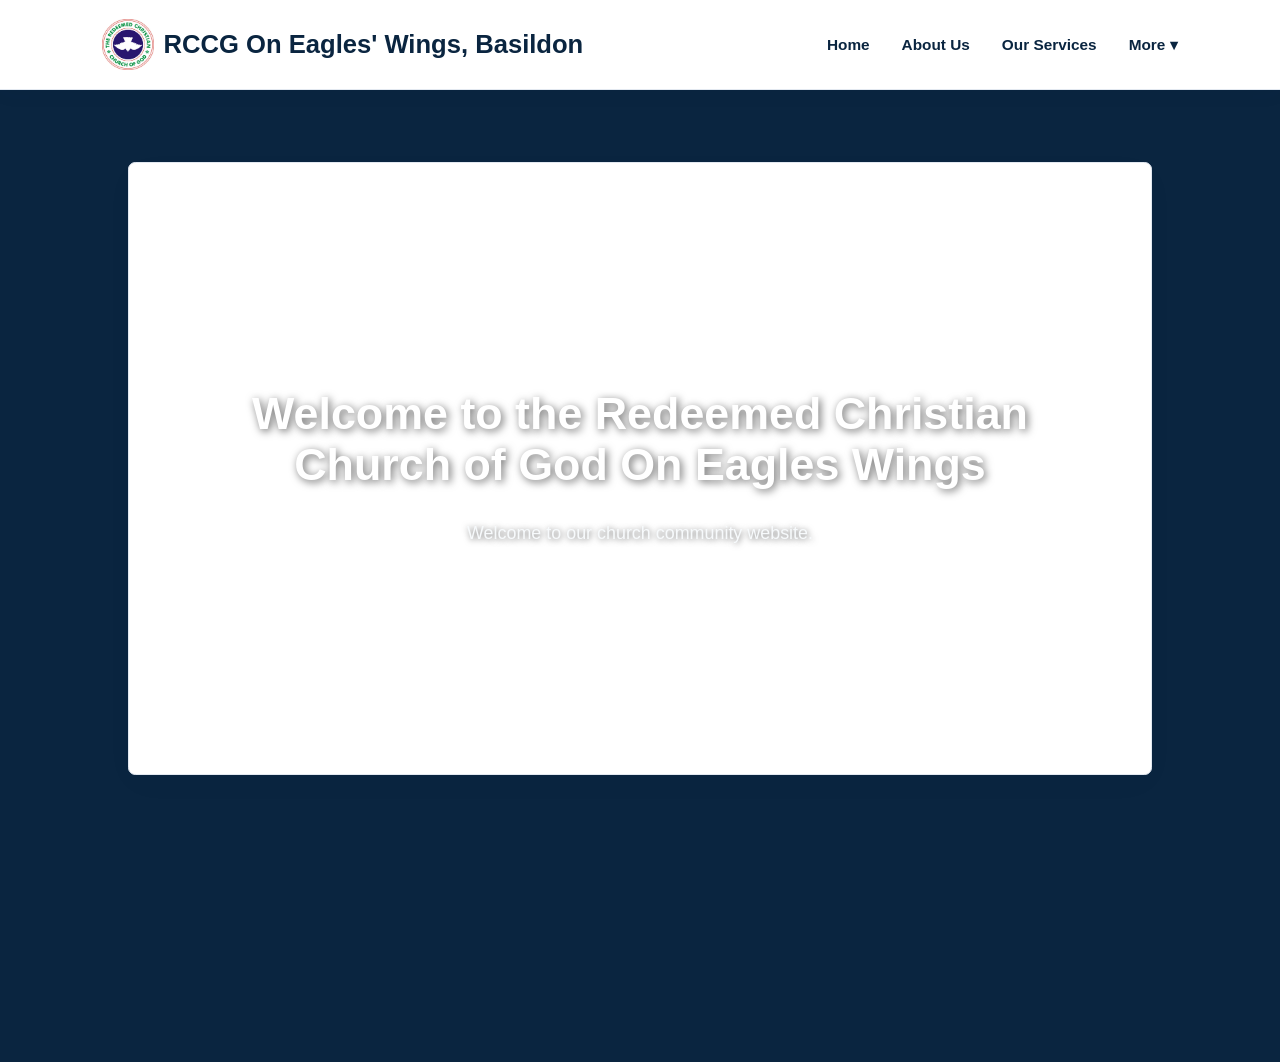
==== index.html @ 02efdf06 "Replace Events link with Gallery link in dropdown" ====
<!DOCTYPE html>
<html lang="en">
<head>
    <meta charset="UTF-8">
    <meta name="viewport" content="width=device-width, initial-scale=1.0">
    <title>On Eagles Wings</title>
    <meta name="description" content="Welcome to On Eagles Wings. Discover our mission, upcoming community programs, and how you can get involved.">
    <link rel="stylesheet" href="stylesheets.css">
    <link rel="icon" type="image/jpg" href="Assets/rccg logo.jpg" />
</head>
<body>
    
<header id="Menubar">
    
<div class="rccg_logo">
     <a href="index.html" class="logo">
   <img src="Assets/rccg logo.jpg" id="sitelogo" /> <p>RCCG On Eagles' Wings, Basildon</p>
     </a>
  </div>

<div class="menulinks-wrapper">
    <a href="index.html">Home</a>
    <a href="about.html">About Us</a>
    <a href="services.html">Our Services</a>
    
    <div class="dropdown">
        <button class="dropbtn">More ▾</button>
        <div class="dropdown-content">
            <a href="gallery.html">Gallery</a>
            <a href="contact.html">Contact Us</a>
        </div>
    </div>
</div>
</header>

    <div class="Contentarea" id="homepage">
        <h1>Welcome to the Redeemed Christian Church of God On Eagles Wings</h1>
        <p>Welcome to our church community website.</p>
    </div>

</body>
</html>
---- stylesheets.css ----
* {
    margin: 0;
    padding: 0;
    box-sizing: border-box;
    font-family: 'Segoe UI', Tahoma, Geneva, Verdana, sans-serif;
}

body {
    background-color: #0A2540;
    color: #333333;
    min-height: 100vh; 
    width: auto; 
    overflow-x: hidden; 
}

#Menubar {
    position: fixed;
    top: 0;
    left: 0;
    width: 100vw;
    height: 10vh; 
    background-color: #ffffff; 
    padding: 0 8vw; 
    display: flex;
    justify-content: space-between; 
    align-items: center;
    border-bottom: 0.2vh solid #e2e8f0; 
    box-shadow: 0 0.5vh 2vh rgba(10, 37, 64, 0.04);
    z-index: 1000;
}

.menulinks-wrapper {
    display: flex;
    align-items: center;
    height: 100%;
}

.menulinks-wrapper a {
    text-decoration: none;
    color: #0A2540;
    font-weight: 600;
    margin-left: 2.5vw;
    font-size: clamp(14px, 1.2vw, 18px);
    transition: color 0.2s ease-in-out;
}

.menulinks-wrapper a:hover {
    color: #0066cc; 
}

.dropdown {
    position: relative;
    display: inline-block;
    margin-left: 2.5vw;
}

.dropdown .dropbtn {
    background: none;
    border: none;
    color: #0A2540;
    font-weight: 600;
    font-size: clamp(14px, 1.2vw, 18px);
    cursor: pointer;
    font-family: inherit;
    padding: 0;
    transition: color 0.2s ease-in-out;
}

.dropdown:hover .dropbtn {
    color: #0066cc;
}

.dropdown-content {
    display: none;
    position: absolute;
    right: 0;
    background-color: #ffffff;
    min-width: 14vw;
    min-width: 160px; 
    box-shadow: 0 1vh 3vh rgba(10, 37, 64, 0.1);
    border-radius: 0.6vh;
    padding: 0; 
    z-index: 1050;
    border: 0.1vh solid #e2e8f0;
    margin-top: 0; 
    padding-top: 10px; 
}

.dropdown-content a {
    color: #333333;
    padding: 1.5vh 2vw;
    text-decoration: none;
    display: block;
    margin-left: 0 !important; 
    font-weight: 500;
    font-size: clamp(13px, 1.1vw, 16px);
}

.dropdown-content a:hover {
    background-color: #f4f7fa;
    color: #0066cc;
}

.dropdown:hover .dropdown-content {
    display: block;
}

#sitelogo{
    width: 4vw;
    min-width: 40px;
    max-width: 80px;
    max-height: 8vh;
    vertical-align: middle;
}

.rccg_logo .logo p {
    color: #0A2540;
    font-size: 2vw;
    font-weight: bold;
    font-family: 'Segoe UI', Tahoma, Geneva, Verdana, sans-serif;
    margin: 0;
}

.rccg_logo .logo {
    display: flex !important;
    align-items: center;
    gap: 10px;
    text-decoration: none;
}

.Contentarea {
    width: 80vw;
    max-width: 1200px;
    margin: 18vh auto 5vh auto;
    padding: 8vh 6vw;
    min-height: 50vh;
    display: flex;
    flex-direction: column;
    justify-content: center;
    align-items: center;
    background-color: #ffffff; 
    border-radius: 0.8vh;
    border: 0.1vh solid #e2e8f0;
    box-shadow: 0 1vh 4vh rgba(10, 37, 64, 0.02);
    text-align: center;
}

.Contentarea h1 {
    font-size: clamp(28px, 3.5vw, 48px);
    color: #0A2540;
    margin-bottom: 3vh;
}

.Contentarea p {
    font-size: clamp(16px, 1.4vw, 20px);
    color: #4a5568;
    line-height: 1.8;
}

#homepage.Contentarea {
    width: 80vw;
    max-width: 1200px;
    margin: 18vh auto 5vh auto;
    padding: 25vh 6vw;
    min-height: 60vh;
    display: flex;
    flex-direction: column;
    justify-content: center;
    align-items: center;
    border-radius: 0.8vh;
    border: 0.1vh solid #e2e8f0;
    box-shadow: 0 1vh 4vh rgba(10, 37, 64, 0.02);
    text-align: center;
    background-size: cover;
    background-position: center;
    background-repeat: no-repeat;
    animation: homepage-image-slider 15s infinite ease-in-out; 
}

#homepage.Contentarea h1 {
    font-size: clamp(28px, 3.5vw, 48px);
    color: #ffffff !important;
    margin-bottom: 3vh;
    text-shadow: 2px 2px 8px rgba(0, 0, 0, 0.6);
}

#homepage.Contentarea p {
    font-size: clamp(16px, 1.4vw, 20px);
    color: #f7fafc !important;
    line-height: 1.8;
    text-shadow: 1px 1px 6px rgba(0, 0, 0, 0.6);
}

@keyframes homepage-image-slider {
    0%, 16% {
        background-image:linear-gradient(rgba(10, 37, 64, 0.6), rgba(10, 37, 64, 0.6)), url('Assets/Background image 1.jpg');
    }
    20%, 36% {
        background-image:linear-gradient(rgba(10, 37, 64, 0.6), rgba(10, 37, 64, 0.6)), url('Assets/Background image 2.jpg');
    }
    40%, 56% {
        background-image:linear-gradient(rgba(10, 37, 64, 0.6), rgba(10, 37, 64, 0.6)), url('Assets/Background image 3.jpg');
    }
    60%, 76% {
        background-image:linear-gradient(rgba(10, 37, 64, 0.6), rgba(10, 37, 64, 0.6)), url('Assets/Background image 4.jpg');
    }
    80%, 96% {
        background-image:linear-gradient(rgba(10, 37, 64, 0.6), rgba(10, 37, 64, 0.6)), url('Assets/Background image 5.jpg');
    }
    100% {
        background-image:linear-gradient(rgba(10, 37, 64, 0.6), rgba(10, 37, 64, 0.6)), url('Assets/Background image 1.jpg');
    }
}

#contactpage.Contentarea {
    display: flex !important;
    flex-direction: row;
    flex-wrap: wrap;
    align-items: flex-start; 
    gap: 60px;
    text-align: left;
}

#contactpage .contact-info {
    flex: 1;
    min-width: 320px;         
}

#contactpage .contactdetails {
    margin-top: 4vh;
    display: flex;
    flex-direction: column;
    gap: 2vh;
    text-align: left;
}

#contactpage .contactdetails h3 {
    color: #0A2540; 
    font-size: clamp(16px, 1.3vw, 20px);
    margin-bottom: 0.5vh;
}

#contactpage .contactdetails p {
    color: #4a5568 !important;
    font-size: clamp(14px, 1.1vw, 16px);
    line-height: 1.5;
    margin: 0;
}

#contactpage #contactform {
    flex: 1;
    min-width: 320px;
    display: flex;
    flex-direction: column;   
    gap: 12px;
}

#contactform input[type="text"],
#contactform input[type="email"],
#contactform textarea {
    padding: 12px;
    border: 0.15vh solid #e2e8f0;
    border-radius: 0.6vh;
    background-color: #f8fafc;
    font-family: inherit;
    font-size: 15px;
}

#contactform button {
    background-color: #0A2540;
    color: #FFCC00;
    border: none;
    padding: 14px;
    border-radius: 0.6vh;
    cursor: pointer;
    font-weight: bold;
    font-size: 16px;
}

#contactpage .socialmedia{
    display: flex;
    gap: 20px;
    margin-top: 1.5vh;
}

#contactpage .social-links-icon i {
    color: #0A2540;
    display: inline-block;
    transition: color 0.2s ease-in-out;
}

#contactpage .social-links-icon:hover {
    color: #0066cc;
}

#aboutpage.Contentarea {
    display: flex;
    flex-direction: column;
    gap: 8vh;
    padding: 6vh 4vw;
}

.image-text {
    width: 100%;
    position: relative; 
    display: flex;
    flex-direction: column;
    justify-content: center;
    align-items: center;
}

.imagebanner {
    width: 100%;
    height: 45vh;       
    object-fit: cover;  
    border-radius: 0.8vh;
    display: block;
}

.image-text::after {
    content: '';
    position: absolute;
    top: 0;
    left: 0;
    width: 100%;
    height: 100%;
    background: linear-gradient(rgba(10, 37, 64, 0.55), rgba(10, 37, 64, 0.55));
    border-radius: 0.8vh;
    pointer-events: none;
}

.page1-text {
    position: absolute;
    z-index: 2; 
    text-align: center;
    padding: 0 4vw;
}

.page1-text h1 {
    color: #ffffff; 
    font-size: clamp(32px, 3.8vw, 54px);
    margin-bottom: 1.5vh;
    text-shadow: 2px 2px 8px rgba(0, 0, 0, 0.5); 
}

.page1-text p {
    color: #f7fafc !important;
    max-width: 750px;
    margin: 0 auto;
    font-size: clamp(15px, 1.3vw, 19px);
    line-height: 1.6;
    text-shadow: 1px 1px 6px rgba(0, 0, 0, 0.5);
}

.pastor-section {
    width: 100%;
    display: flex;
    flex-direction: row;       
    flex-wrap: wrap;            
    align-items: center;        
    gap: 25px;                  
    text-align: left;          
    background-color: #f8fafc;  
    padding: 6vh 4vw;
    border-radius: 0.8vh;
    border: 0.15vh solid #e2e8f0;
    margin-top: 4vh;
    box-sizing: border-box;
}

.pastor-textcolumn {
   flex: 2;
   min-width: 0 !important;  
}

.pstr-subtitle {
    color: #0066cc;
    font-weight: 700;
    font-size: 13px;
    text-transform: uppercase;
    letter-spacing: 0.05vw;  
}

.pastor-textcolumn h2 {
    color: #0A2540;
    margin: 0.5vh 0 2vh 0;
    font-size: clamp(24px, 2.2vw, 32px);  
}

.pastor-textcolumn p {
    color: #4a5568 !important;
    line-height: 1.7;
    margin-bottom: 2.5vh;
    font-size: clamp(14px, 1.1vw, 16px);
}

.image-column {
    flex: 1;                    
    min-width: 0 !important;
    display: flex;
    justify-content: center; 
}

.pastor-image {
    width: 100%;
    max-width: 320px; 
    box-shadow: 0 1vh 3vh rgba(10, 37, 64, 0.05);
    border-radius: 0.8vh;
    overflow: hidden;  
}

.pst-pic {
   width: 100%;
    height: 40vh;          
    object-fit: cover;          
    display: block; 
}

.church-values {
    width: 100%;
    display: flex;
    flex-direction: row;       
    flex-wrap: wrap;            
    align-items: center;        
    gap: 50px;                  
    text-align: left;          
    background-color: #f8fafc;  
    padding: 6vh 4vw;
    border-radius: 0.8vh;
    border: 0.15vh solid #e2e8f0;
    margin-top: 4vh;  
}

.values-text {
   flex: 2;
    min-width: 320px;  
}

.values-text h2{
    color: #0A2540;
    margin: 0.5vh 0 2vh 0;
    font-size: clamp(24px, 2.2vw, 32px); 
}

.values-text ul {
    padding-left: 20px;          
    display: flex;
    flex-direction: column;
    gap: 1.5vh;                 
}

.values-text li {
    color: #4a5568 !important;  
    font-size: clamp(15px, 1.2vw, 17px);
    line-height: 1.6;
    font-family: 'Segoe UI', Tahoma, Geneva, Verdana, sans-serif;
}

#servicespage.Contentarea {
    display: flex;
    flex-direction: column;
    gap: 6vh;
    padding: 6vh 4vw;
    text-align: left;
}

.services-intro-header {
    text-align: center; 
    width: 100%;
}

.services-intro-header h1 {
    color: #0A2540;
    margin-bottom: 1.5vh;
}

.services-intro-header p {
    color: #4a5568 !important;
    max-width: 700px;
    margin: 0 auto;
}

.gallery-grid {
    display: flex;
    flex-direction: row;
    flex-wrap: wrap;           
    justify-content: center;   
    gap: 30px;                  
    width: 100%;
}

.bulletin-card {
    background-color: #ffffff;
    border: 0.15vh solid #e2e8f0;
    border-radius: 0.8vh;
    overflow: hidden;       
    flex: 1;
    min-width: 280px;
    max-width: 360px;        
    box-shadow: 0 1vh 3vh rgba(10, 37, 64, 0.02);
    display: flex;
    flex-direction: column;
}

.card-graphic {
    background-color: #0A2540;  
    height: 22vh;            
    display: flex;
    justify-content: center;
    align-items: center;
    padding: 2vh 2vw;
    border-bottom: 0.4vh solid #FFCC00; 
}

.graphic-logo-wrap {
    text-align: center;
    display: flex;
    flex-direction: column;
    align-items: center;
    gap: 0.8vh;
}

.card-logo-img {
    width: 3.5vw;
    min-width: 35px;
    max-width: 55px;
    height: auto;
}

.graphic-main-title {
    color: #ffffff;
    font-weight: 700;
    font-size: clamp(14px, 1.2vw, 17px);
    letter-spacing: 0.1vw;
}

.graphic-sub-title {
    color: #FFCC00;           
    font-weight: 600;
    font-size: clamp(10px, 0.9vw, 13px);
    letter-spacing: 0.05vw;
    text-transform: uppercase;
}

.card-info-content {
    padding: 3.5vh 2.5vw;
    display: flex;
    flex-direction: column;
    gap: 1vh;
}

.card-date-tag {
    color: #a0aec0;        
    font-size: 12px;
    font-weight: 700;
    letter-spacing: 0.05vw;
}

.card-info-content h3 {
    color: #0A2540;
    font-size: clamp(18px, 1.4vw, 22px);
    font-weight: 600;
    margin: 0.5vh 0;
}

.card-info-content p {
    color: #718096 !important;  /* Premium reading layout gray */
    font-size: 14.5px;
    line-height: 1.5;
    margin: 0;
}

@media screen and (max-width: 600px) and (orientation: portrait) {
    .Contentarea, 
    #homepage.Contentarea, 
    #contactpage.Contentarea,
    #aboutpage.Contentarea {
        width: 90%;
        margin: 14vh auto 5vh auto; 
    }

    #contactpage.Contentarea {
        flex-direction: column !important; 
        gap: 40px;
    }

    #contactpage .contact-info,
    #contactpage #contactform {
        width: 100%;
        min-width: 100%;
    }
    
    .Contentarea p, 
    #homepage.Contentarea p,
    #contactpage .contactdetails p,
    .values-text p {
        text-align: left !important; 
    }

    #aboutpage .imagebanner {
        height: 25vh; 
    }
    
    #aboutpage .page1-text h1 {
        font-size: 28px; 
        margin-bottom: 1vh;
    }
    
    #aboutpage .page1-text p {
        font-size: 14px;
        line-height: 1.4;
    }

    .pastor-section {
        flex-direction: column-reverse !important; 
        gap: 25px;
    }
    
    .pastor.textcolumn,
    .image-column {
        width: 100%;
        min-width: 100%;
    }
    
    .pastor-image {
        max-width: 260px; 
    }
    
    .pst-pic {
        height: 32vh;
    }

    .church-values {
        gap: 20px;
    }
    
    .values-text {
        width: 100%;
        min-width: 100%;
    }
    
    .values-text ul {
        padding-left: 15px;
        gap: 1.2vh;
    }
    
    .values-text li {
        font-size: 14px;
        line-height: 1.5;
    }    
}
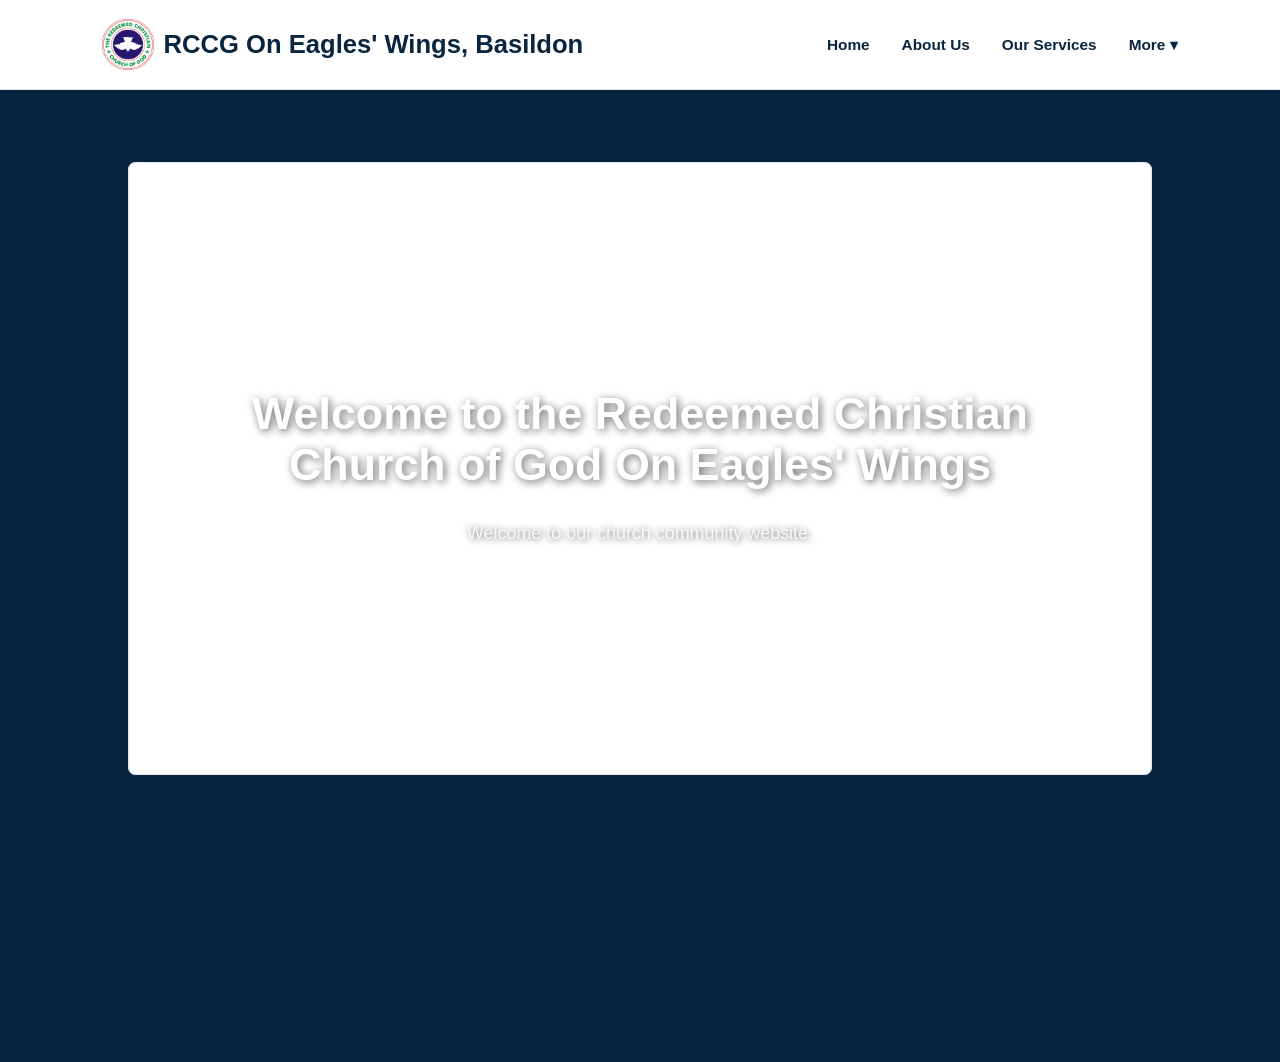
==== commit 1f8602c7: "Fix apostrophe in church name heading" ====
--- a/index.html
+++ b/index.html
@@ -26,7 +26,7 @@
     <div class="dropdown">
         <button class="dropbtn">More ▾</button>
         <div class="dropdown-content">
-            <a href="gallery.html">Gallery</a>
+            <a href="media.html">Media</a>
             <a href="contact.html">Contact Us</a>
         </div>
     </div>
@@ -34,7 +34,7 @@
 </header>
 
     <div class="Contentarea" id="homepage">
-        <h1>Welcome to the Redeemed Christian Church of God On Eagles Wings</h1>
+        <h1>Welcome to the Redeemed Christian Church of God On Eagles' Wings</h1>
         <p>Welcome to our church community website.</p>
     </div>
 
--- a/stylesheets.css
+++ b/stylesheets.css
@@ -564,17 +564,91 @@
 }
 
 .card-info-content p {
-    color: #718096 !important;  /* Premium reading layout gray */
+    color: #718096 !important; 
     font-size: 14.5px;
     line-height: 1.5;
     margin: 0;
+}
+
+#mediapage.Contentarea {
+    display: flex;
+    flex-direction: column;
+    gap: 6vh;
+    padding: 6vh 4vw;
+}
+
+.media-header {
+    text-align: center; 
+    width: 100%;
+}
+
+.media-header h1 {
+    color: #0A2540;
+    margin-bottom: 1.5vh;
+}
+
+.media-header p {
+    color: #4a5568 !important;
+    max-width: 700px;
+    margin: 0 auto;
+}
+
+.media-gallery-grid {
+    width: 100%;
+    display: flex;
+    flex-direction: row;        
+    align-items: stretch;       
+    gap: 30px;                 
+}
+
+.media-main-image {
+    flex: 1.8;                
+    min-width: 320px;
+    border-radius: 0.8vh;
+    overflow: hidden;
+    border: 0.15vh solid #e2e8f0;
+    box-shadow: 0 1vh 3vh rgba(10, 37, 64, 0.02);
+}
+
+.media-main-image .gallery-box {
+    width: 100%;
+    height: 100%;
+    min-height: 52vh;        
+    object-fit: cover;         
+    display: block;
+}
+
+.media-sidebar-image {
+    flex: 1;                    
+    min-width: 260px;
+    display: flex;
+    flex-direction: column;     
+    justify-content: space-between; 
+    gap: 20px;                
+}
+
+.media-sidebar-image .media-image {
+    width: 100%;
+    height: 16vh;              
+    border-radius: 0.8vh;
+    overflow: hidden;
+    border: 0.15vh solid #e2e8f0;
+    box-shadow: 0 0.5vh 2vh rgba(10, 37, 64, 0.01);
+}
+
+.media-sidebar-image .gallery-box {
+    width: 100%;
+    height: 100%;
+    object-fit: cover;
+    display: block;
 }
 
 @media screen and (max-width: 600px) and (orientation: portrait) {
     .Contentarea, 
     #homepage.Contentarea, 
     #contactpage.Contentarea,
-    #aboutpage.Contentarea {
+    #aboutpage.Contentarea,
+    #servicespage.Contentarea {
         width: 90%;
         margin: 14vh auto 5vh auto; 
     }
@@ -597,29 +671,57 @@
         text-align: left !important; 
     }
 
+    #aboutpage .image-text {
+        display: block !important;    
+        position: relative;
+        width: 100%;
+        background-color: #0A2540;    
+        border-radius: 0.8vh;
+        overflow: hidden;
+    }
+
     #aboutpage .imagebanner {
-        height: 25vh; 
+        position: absolute;           
+        left: 0;
+        width: 100%;
+        height: 100% !important;  
+        object-fit: cover;
+        z-index: 1;
+    }
+
+    #aboutpage .page1-text {
+        position: relative !important; 
+        z-index: 3;
+        padding: 6vh 5vw !important;  
+        width: 100%;
     }
     
     #aboutpage .page1-text h1 {
-        font-size: 28px; 
-        margin-bottom: 1vh;
+        font-size: clamp(28px, 6vw, 34px); 
+        margin-top: 1vh;              
+        margin-bottom: 2vh;
+        color: #ffffff;
     }
     
     #aboutpage .page1-text p {
         font-size: 14px;
-        line-height: 1.4;
-    }
+        line-height: 1.6;
+        margin-bottom: 1.5vh;
+        color: #f7fafc !important;
+    }
+
 
     .pastor-section {
         flex-direction: column-reverse !important; 
         gap: 25px;
+        box-sizing: border-box;
+        width: 100%;
     }
     
     .pastor.textcolumn,
     .image-column {
         width: 100%;
-        min-width: 100%;
+        min-width: 0 !important;
     }
     
     .pastor-image {
@@ -648,4 +750,55 @@
         font-size: 14px;
         line-height: 1.5;
     }    
-}
+
+      .gallery-grid {
+        flex-direction: column !important; 
+        align-items: center;
+        gap: 25px;
+    }
+
+    .bulletin-card {
+        width: 100%;
+        min-width: 0 !important; 
+        max-width: 100%;        
+    }
+
+    .card-graphic {
+        height: 18vh; 
+        padding: 1.5vh 3vw;
+    }
+
+    .card-logo-img {
+        width: 10vw;
+        max-width: 45px;
+    }
+
+    .card-info-content {
+        padding: 2.5vh 4vw;
+    }    
+
+    .media-gallery-grid {
+        flex-direction: column !important; 
+        gap: 20px;
+    }
+
+    .media-main-image,
+    .media-sidebar-image {
+        width: 100%;
+        min-width: 0 !important;    
+    }
+
+    .media-main-image .gallery-box {
+        min-height: 35vh;          
+    }
+
+    .media-sidebar-image {
+        flex-direction: column !important; 
+        gap: 15px;                         
+    }
+
+    .media-sidebar-image .media-image {
+        height: 20vh;                     
+    }
+  
+}
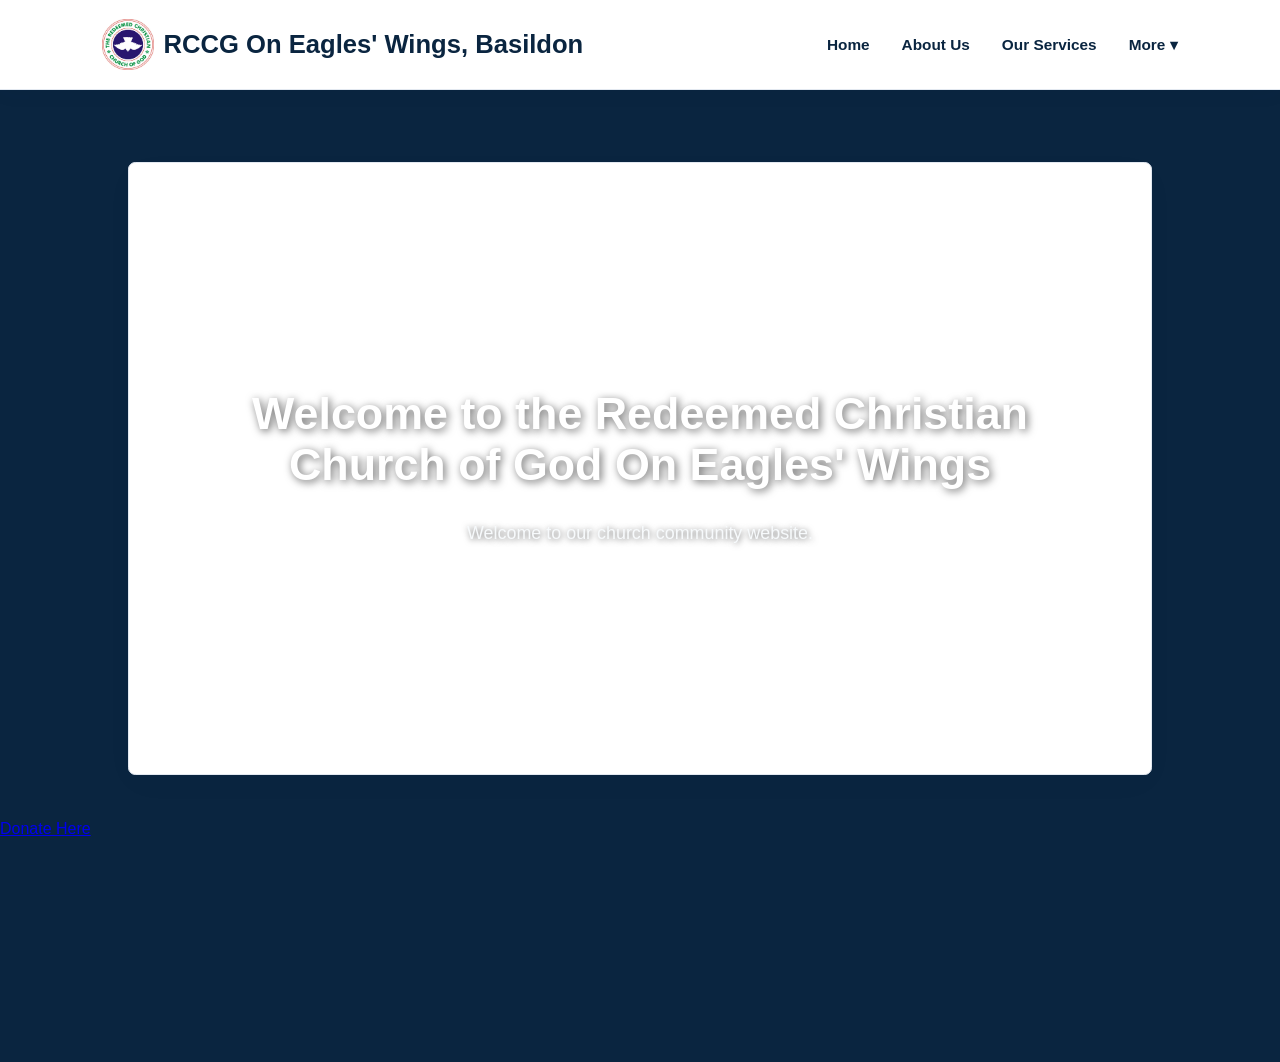
==== commit 81f788d9: "Add donation link to homepage section Added a donation link to the homepage." ====
--- a/index.html
+++ b/index.html
@@ -28,15 +28,20 @@
         <div class="dropdown-content">
             <a href="media.html">Media</a>
             <a href="contact.html">Contact Us</a>
+            <a href="donations.html">Donate Here</a>
         </div>
     </div>
 </div>
+    
 </header>
 
     <div class="Contentarea" id="homepage">
         <h1>Welcome to the Redeemed Christian Church of God On Eagles' Wings</h1>
         <p>Welcome to our church community website.</p>
     </div>
-
+<div>
+        <a href="donations.html">Donate Here</a>
+    </div>
+    
 </body>
 </html>
--- a/stylesheets.css
+++ b/stylesheets.css
@@ -193,22 +193,22 @@
 
 @keyframes homepage-image-slider {
     0%, 16% {
-        background-image:linear-gradient(rgba(10, 37, 64, 0.6), rgba(10, 37, 64, 0.6)), url('Assets/Background image 1.jpg');
+        background-image:linear-gradient(rgba(10, 37, 64, 0.6), rgba(10, 37, 64, 0.6)), url('Assets/home-image0.png');
     }
     20%, 36% {
-        background-image:linear-gradient(rgba(10, 37, 64, 0.6), rgba(10, 37, 64, 0.6)), url('Assets/Background image 2.jpg');
+        background-image:linear-gradient(rgba(10, 37, 64, 0.6), rgba(10, 37, 64, 0.6)), url('Assets/home-image2.png');
     }
     40%, 56% {
-        background-image:linear-gradient(rgba(10, 37, 64, 0.6), rgba(10, 37, 64, 0.6)), url('Assets/Background image 3.jpg');
+        background-image:linear-gradient(rgba(10, 37, 64, 0.6), rgba(10, 37, 64, 0.6)), url('Assets/home-image1.png');
     }
     60%, 76% {
-        background-image:linear-gradient(rgba(10, 37, 64, 0.6), rgba(10, 37, 64, 0.6)), url('Assets/Background image 4.jpg');
+        background-image:linear-gradient(rgba(10, 37, 64, 0.6), rgba(10, 37, 64, 0.6)), url('Assets/home-image3.png');
     }
     80%, 96% {
-        background-image:linear-gradient(rgba(10, 37, 64, 0.6), rgba(10, 37, 64, 0.6)), url('Assets/Background image 5.jpg');
+        background-image:linear-gradient(rgba(10, 37, 64, 0.6), rgba(10, 37, 64, 0.6)), url('Assets/home-image4.png');
     }
     100% {
-        background-image:linear-gradient(rgba(10, 37, 64, 0.6), rgba(10, 37, 64, 0.6)), url('Assets/Background image 1.jpg');
+        background-image:linear-gradient(rgba(10, 37, 64, 0.6), rgba(10, 37, 64, 0.6)), url('Assets/home-image0.png');
     }
 }
 
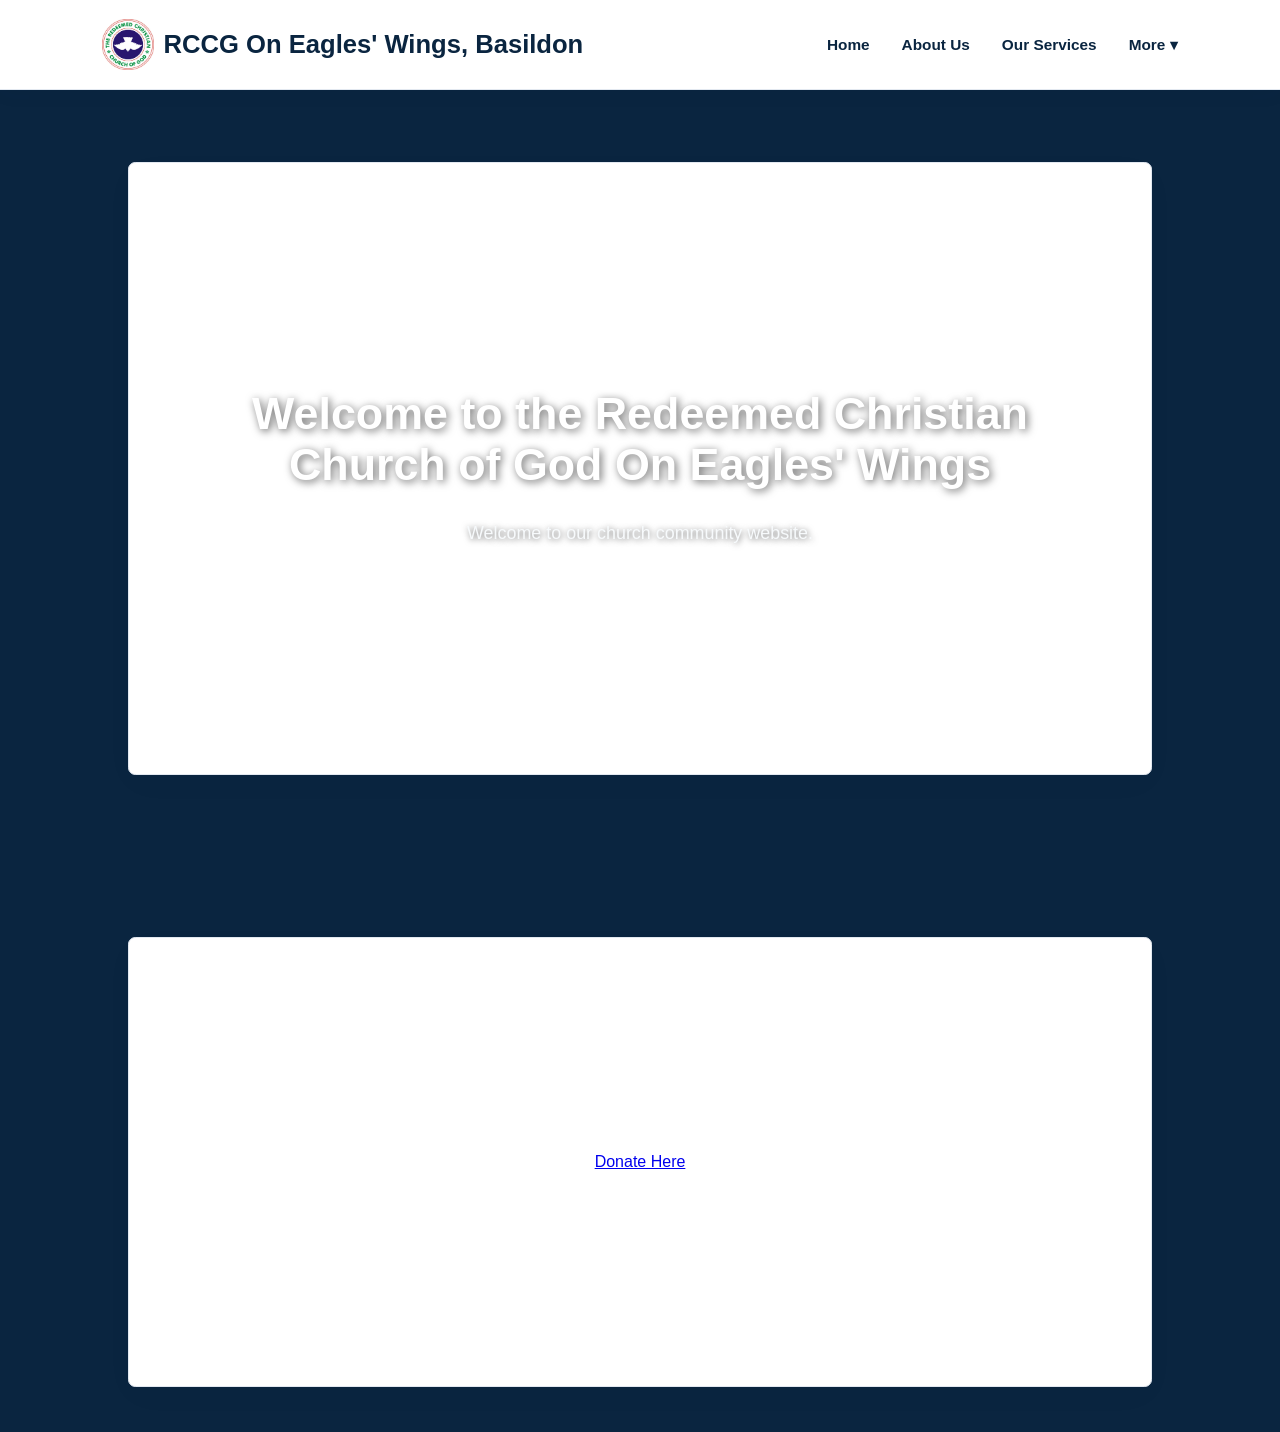
==== commit fc4754fc: "Fix div structure and add donation link" ====
--- a/index.html
+++ b/index.html
@@ -39,7 +39,7 @@
         <h1>Welcome to the Redeemed Christian Church of God On Eagles' Wings</h1>
         <p>Welcome to our church community website.</p>
     </div>
-<div>
+<div class="Contentarea">
         <a href="donations.html">Donate Here</a>
     </div>
     
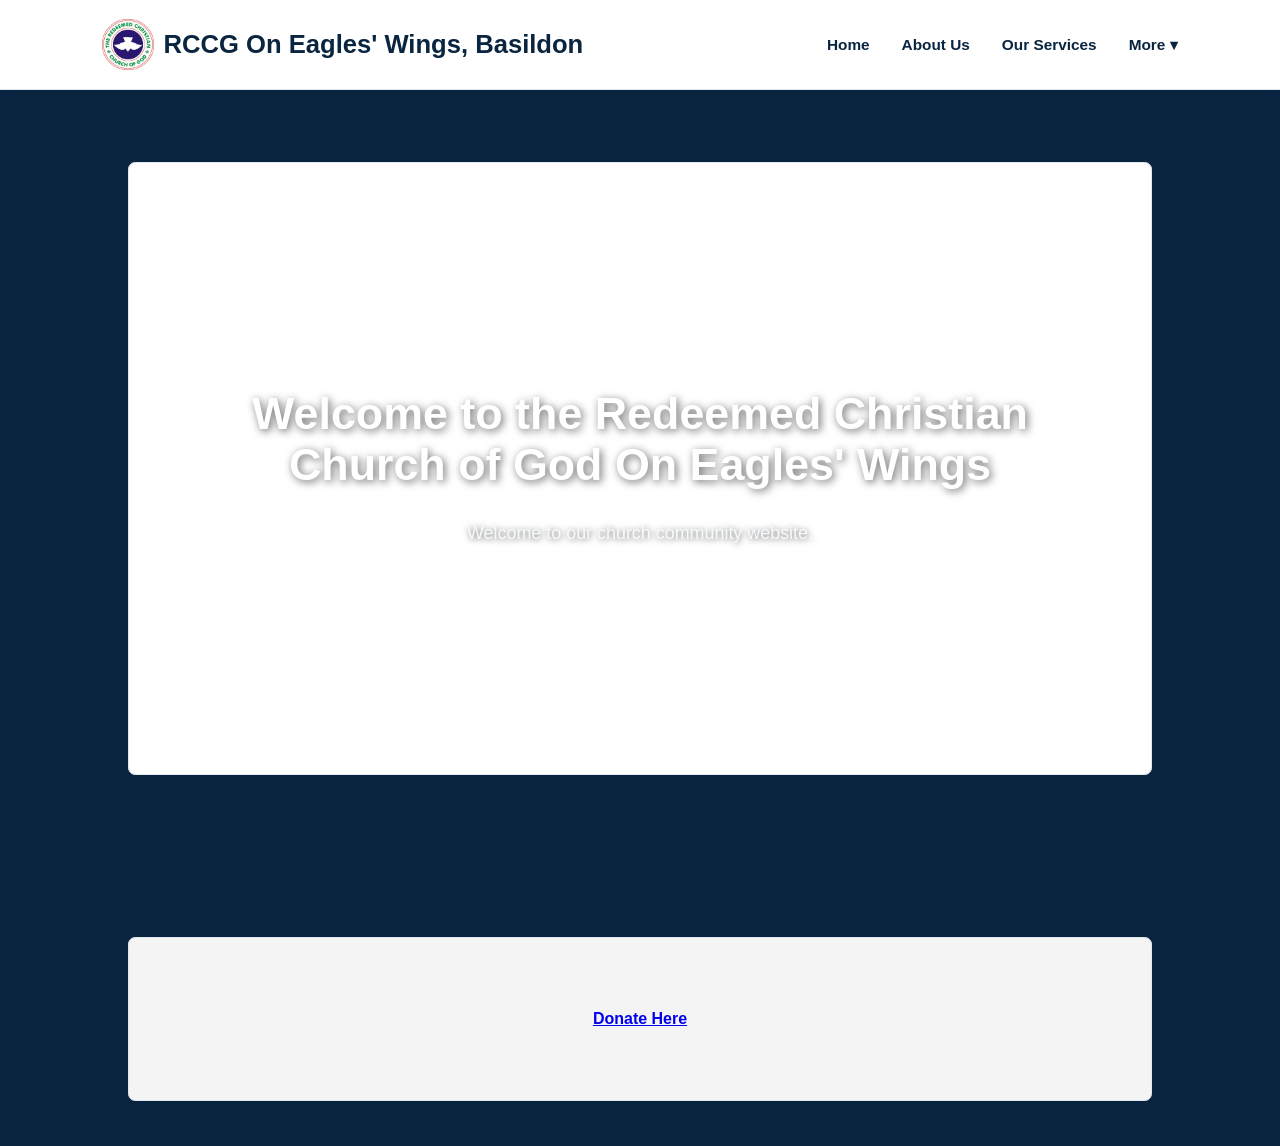
==== commit 7e761dc0: "Remove 'Media' link from dropdown menu" ====
--- a/index.html
+++ b/index.html
@@ -26,7 +26,6 @@
     <div class="dropdown">
         <button class="dropbtn">More ▾</button>
         <div class="dropdown-content">
-            <a href="media.html">Media</a>
             <a href="contact.html">Contact Us</a>
             <a href="donations.html">Donate Here</a>
         </div>
@@ -39,7 +38,7 @@
         <h1>Welcome to the Redeemed Christian Church of God On Eagles' Wings</h1>
         <p>Welcome to our church community website.</p>
     </div>
-<div class="Contentarea">
+<div class="Contentarea" id="donhere">
         <a href="donations.html">Donate Here</a>
     </div>
     
--- a/stylesheets.css
+++ b/stylesheets.css
@@ -570,77 +570,14 @@
     margin: 0;
 }
 
-#mediapage.Contentarea {
-    display: flex;
-    flex-direction: column;
-    gap: 6vh;
-    padding: 6vh 4vw;
-}
-
-.media-header {
-    text-align: center; 
-    width: 100%;
-}
-
-.media-header h1 {
-    color: #0A2540;
-    margin-bottom: 1.5vh;
-}
-
-.media-header p {
-    color: #4a5568 !important;
-    max-width: 700px;
-    margin: 0 auto;
-}
-
-.media-gallery-grid {
-    width: 100%;
-    display: flex;
-    flex-direction: row;        
-    align-items: stretch;       
-    gap: 30px;                 
-}
-
-.media-main-image {
-    flex: 1.8;                
-    min-width: 320px;
-    border-radius: 0.8vh;
-    overflow: hidden;
-    border: 0.15vh solid #e2e8f0;
-    box-shadow: 0 1vh 3vh rgba(10, 37, 64, 0.02);
-}
-
-.media-main-image .gallery-box {
-    width: 100%;
-    height: 100%;
-    min-height: 52vh;        
-    object-fit: cover;         
-    display: block;
-}
-
-.media-sidebar-image {
-    flex: 1;                    
-    min-width: 260px;
-    display: flex;
-    flex-direction: column;     
-    justify-content: space-between; 
-    gap: 20px;                
-}
-
-.media-sidebar-image .media-image {
-    width: 100%;
-    height: 16vh;              
-    border-radius: 0.8vh;
-    overflow: hidden;
-    border: 0.15vh solid #e2e8f0;
-    box-shadow: 0 0.5vh 2vh rgba(10, 37, 64, 0.01);
-}
-
-.media-sidebar-image .gallery-box {
-    width: 100%;
-    height: 100%;
-    object-fit: cover;
-    display: block;
+#donhere {
+    background-color: #f4f4f4;
+    color: #333333;
+    overflow-x: hidden; 
+    font-family: 'Segoe UI', Tahoma, Geneva, Verdana, sans-serif;
+    font-weight: bold;
+    text-decoration: none;
+    min-height: min-content;
 }
 
 @media screen and (max-width: 600px) and (orientation: portrait) {
@@ -777,28 +714,4 @@
         padding: 2.5vh 4vw;
     }    
 
-    .media-gallery-grid {
-        flex-direction: column !important; 
-        gap: 20px;
-    }
-
-    .media-main-image,
-    .media-sidebar-image {
-        width: 100%;
-        min-width: 0 !important;    
-    }
-
-    .media-main-image .gallery-box {
-        min-height: 35vh;          
-    }
-
-    .media-sidebar-image {
-        flex-direction: column !important; 
-        gap: 15px;                         
-    }
-
-    .media-sidebar-image .media-image {
-        height: 20vh;                     
-    }
-  
-}
+}
